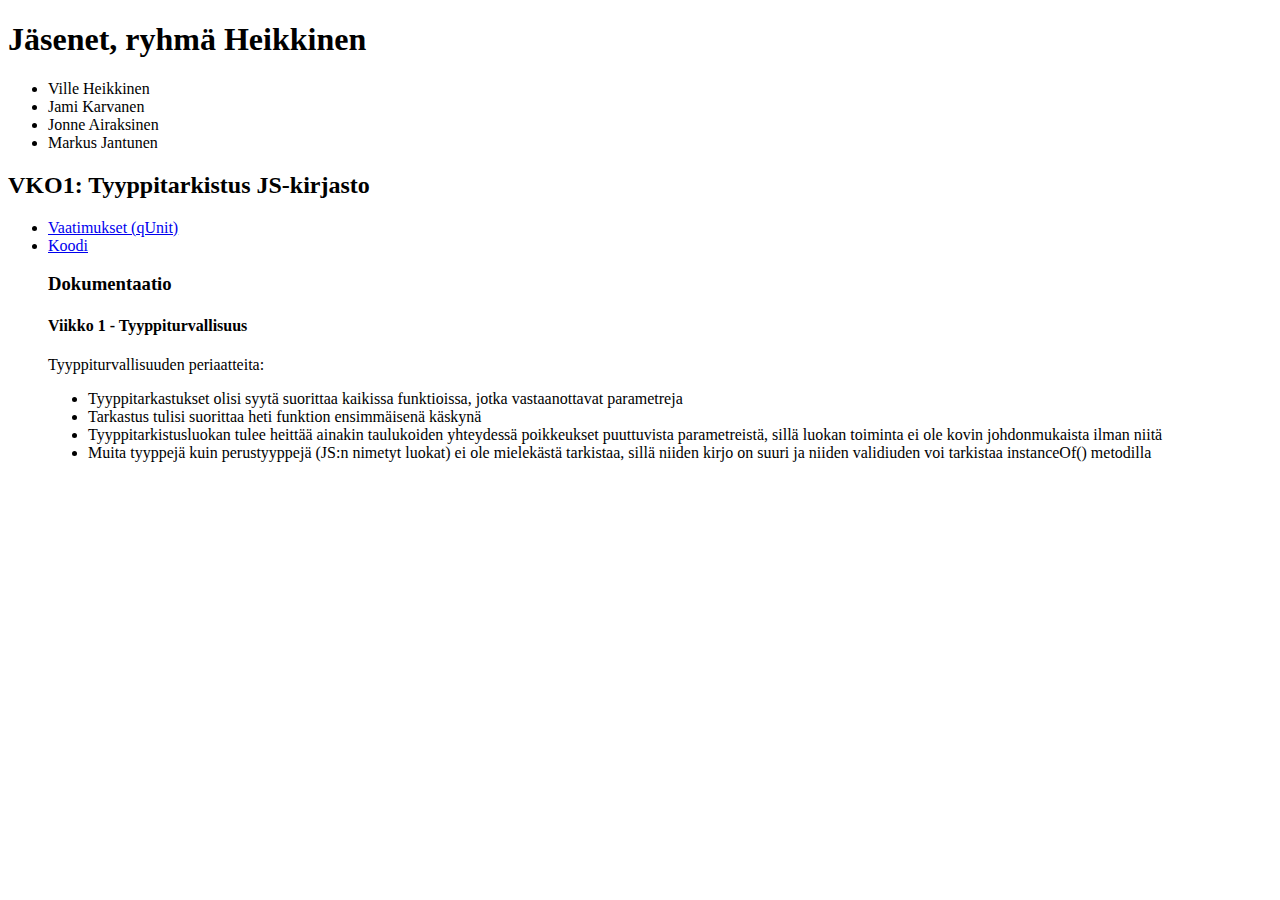
==== index.html @ b56ffdc3 "pretty printing of page" ====
<!DOCTYPE html>
<html>
<head>
    <title>OTJS, Ryhmä Heikkinen</title>
    <meta charset="utf-8"></meta>
</head>
<body>
<h1>Jäsenet, ryhmä Heikkinen</h1>
<ul>
    <li>Ville Heikkinen</li>
    <li>Jami Karvanen</li>
    <li>Jonne Airaksinen</li>
    <li>Markus Jantunen</li>
</ul>

<h2>VKO1: Tyyppitarkistus JS-kirjasto</h2>


<ul>
    <li><a href="w1tests.html">Vaatimukset (qUnit)</a></li>
    <li><a href="js/w1.js">Koodi</a></li>
</ul>
<blockquote>
    <section>
        <header>
            <h3>Dokumentaatio</h3>
        </header>
        <article>
            <header>
                <h4>Viikko 1 - Tyyppiturvallisuus</h4>
            </header>
            <p>Tyyppiturvallisuuden periaatteita:</p>
            <ul>
                <li>Tyyppitarkastukset olisi syytä suorittaa kaikissa funktioissa, jotka vastaanottavat parametreja</li>
                <li>Tarkastus tulisi suorittaa heti funktion ensimmäisenä käskynä</li>
                <li>Tyyppitarkistusluokan tulee heittää ainakin taulukoiden yhteydessä poikkeukset puuttuvista
                    parametreistä, sillä luokan toiminta ei ole kovin johdonmukaista ilman niitä
                </li>
                <li>Muita tyyppejä kuin perustyyppejä (JS:n nimetyt luokat) ei ole mielekästä tarkistaa, sillä niiden
                    kirjo on suuri ja niiden validiuden voi tarkistaa instanceOf() metodilla
                </li>
            </ul>
        <code class="prettyprint" id="w1" style="width: 80%">

        </code>
        </article>
    </section>
</blockquote>

<script src="https://google-code-prettify.googlecode.com/svn/loader/run_prettify.js?lang=js&skin=sunburst"></script>
<script type="text/javascript" src="lib/jquery-2.0.3.min.js"></script>
<script type="text/javascript" src="js/page.js"></script>


</body>
</html>
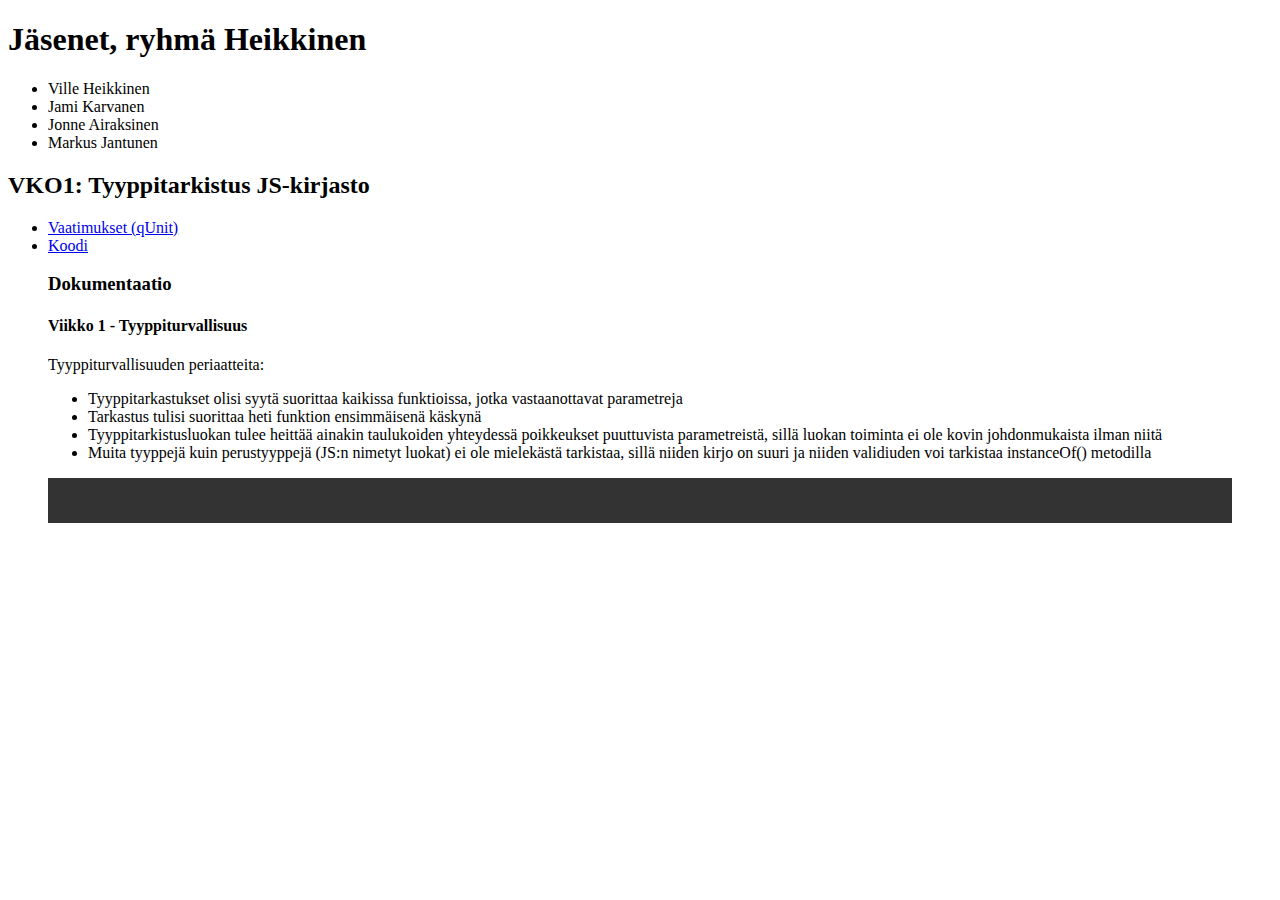
==== commit d8b653a9: "pretty printing of page" ====
--- a/index.html
+++ b/index.html
@@ -3,6 +3,7 @@
 <head>
     <title>OTJS, Ryhmä Heikkinen</title>
     <meta charset="utf-8"></meta>
+    <link rel="stylesheet" href="css/desert.css">
 </head>
 <body>
 <h1>Jäsenet, ryhmä Heikkinen</h1>
@@ -40,14 +41,15 @@
                     kirjo on suuri ja niiden validiuden voi tarkistaa instanceOf() metodilla
                 </li>
             </ul>
-        <code class="prettyprint" id="w1" style="width: 80%">
-
-        </code>
+            <pre class="prettyprint" >
+                <code id="w1" style="width: 80%">
+                </code>
+            </pre>
         </article>
     </section>
 </blockquote>
 
-<script src="https://google-code-prettify.googlecode.com/svn/loader/run_prettify.js?lang=js&skin=sunburst"></script>
+<script type="text/javascript" src="js/prettify.js"></script>
 <script type="text/javascript" src="lib/jquery-2.0.3.min.js"></script>
 <script type="text/javascript" src="js/page.js"></script>
 
--- a/css/desert.css
+++ b/css/desert.css
@@ -0,0 +1,35 @@
+
+/* desert scheme ported from vim to google prettify */
+pre.prettyprint { display: block; background-color: #333 }
+pre .nocode { background-color: none; color: #000 }
+pre .str { color: #ffa0a0 } /* string  - pink */
+pre .kwd { color: #f0e68c; font-weight: bold }
+pre .com { color: #87ceeb } /* comment - skyblue */
+pre .typ { color: #98fb98 } /* type    - lightgreen */
+pre .lit { color: #cd5c5c } /* literal - darkred */
+pre .pun { color: #fff }    /* punctuation */
+pre .pln { color: #fff }    /* plaintext */
+pre .tag { color: #f0e68c; font-weight: bold } /* html/xml tag    - lightyellow */
+pre .atn { color: #bdb76b; font-weight: bold } /* attribute name  - khaki */
+pre .atv { color: #ffa0a0 } /* attribute value - pink */
+pre .dec { color: #98fb98 } /* decimal         - lightgreen */
+
+/* Specify class=linenums on a pre to get line numbering */
+ol.linenums { margin-top: 0; margin-bottom: 0; color: #AEAEAE } /* IE indents via margin-left */
+li.L0,li.L1,li.L2,li.L3,li.L5,li.L6,li.L7,li.L8 { list-style-type: none }
+/* Alternate shading for lines */
+li.L1,li.L3,li.L5,li.L7,li.L9 { }
+
+@media print {
+    pre.prettyprint { background-color: none }
+    pre .str, code .str { color: #060 }
+    pre .kwd, code .kwd { color: #006; font-weight: bold }
+    pre .com, code .com { color: #600; font-style: italic }
+    pre .typ, code .typ { color: #404; font-weight: bold }
+    pre .lit, code .lit { color: #044 }
+    pre .pun, code .pun { color: #440 }
+    pre .pln, code .pln { color: #000 }
+    pre .tag, code .tag { color: #006; font-weight: bold }
+    pre .atn, code .atn { color: #404 }
+    pre .atv, code .atv { color: #060 }
+}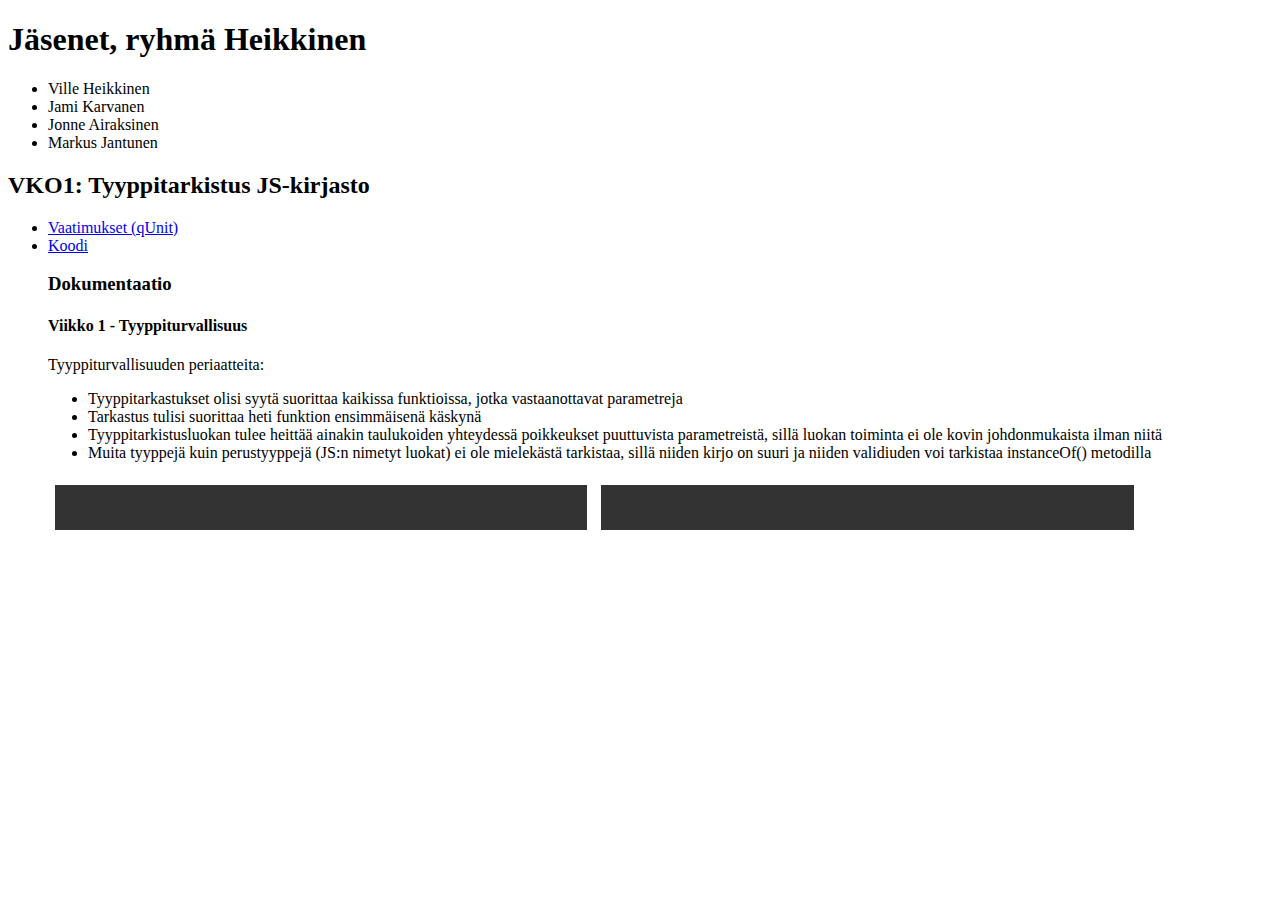
==== commit c6f31373: "added possibility to show test in the page too" ====
--- a/index.html
+++ b/index.html
@@ -4,6 +4,8 @@
     <title>OTJS, Ryhmä Heikkinen</title>
     <meta charset="utf-8"></meta>
     <link rel="stylesheet" href="css/desert.css">
+    <link rel="stylesheet" href="css/page.css">
+
 </head>
 <body>
 <h1>Jäsenet, ryhmä Heikkinen</h1>
@@ -41,10 +43,16 @@
                     kirjo on suuri ja niiden validiuden voi tarkistaa instanceOf() metodilla
                 </li>
             </ul>
-            <pre class="prettyprint" >
-                <code id="w1" style="width: 80%">
+            <div class="row">
+            <pre class="prettyprint code-half-page">
+                <code id="w1">
                 </code>
             </pre>
+            <pre class="prettyprint code-half-page">
+                <code id="w1tests">
+                </code>
+            </pre>
+            </div>
         </article>
     </section>
 </blockquote>
--- a/css/page.css
+++ b/css/page.css
@@ -0,0 +1,7 @@
+
+.code-half-page {
+    width: 45%;
+    display: inline-block;
+    float: left;
+    margin: 5pt;
+}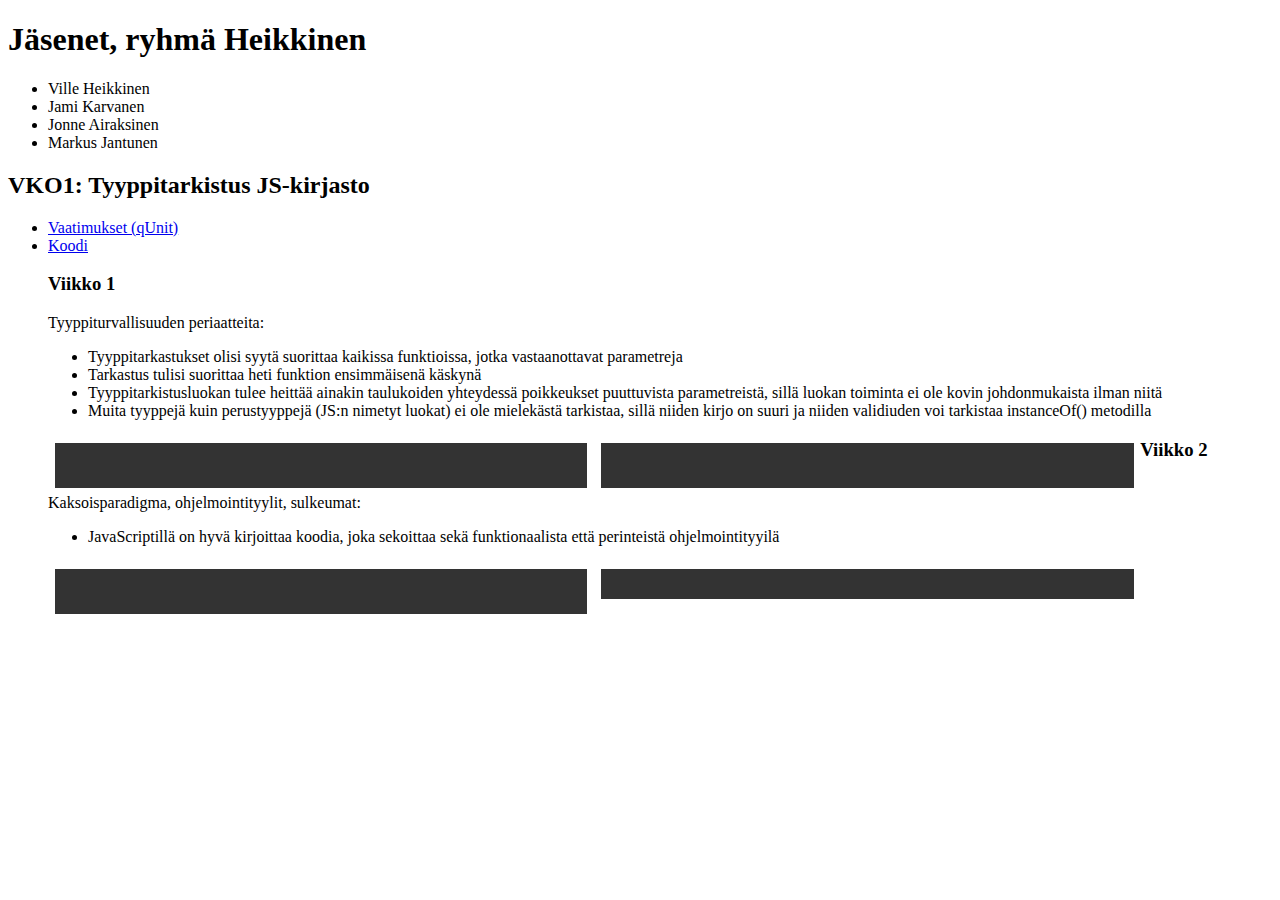
==== commit b5c6af1a: "added w2 js file and an example function of esoteric behavior" ====
--- a/index.html
+++ b/index.html
@@ -26,12 +26,9 @@
 <blockquote>
     <section>
         <header>
-            <h3>Dokumentaatio</h3>
+            <h3>Viikko 1</h3>
         </header>
         <article>
-            <header>
-                <h4>Viikko 1 - Tyyppiturvallisuus</h4>
-            </header>
             <p>Tyyppiturvallisuuden periaatteita:</p>
             <ul>
                 <li>Tyyppitarkastukset olisi syytä suorittaa kaikissa funktioissa, jotka vastaanottavat parametreja</li>
@@ -55,6 +52,27 @@
             </div>
         </article>
     </section>
+	<section>
+        <header>
+            <h3>Viikko 2 </h3>
+        </header>
+        <article>
+            <p>Kaksoisparadigma, ohjelmointityylit, sulkeumat:</p>
+            <ul>
+                <li>JavaScriptillä on hyvä kirjoittaa koodia, joka sekoittaa sekä funktionaalista että perinteistä ohjelmointityyilä</li>
+            </ul>
+            <div class="row">
+            <pre class="prettyprint code-half-page">
+                <code id="w2">
+                </code>
+            </pre>
+            <pre class="prettyprint code-half-page">
+                </code>
+            </pre>
+            </div>
+        </article>
+    </section>
+
 </blockquote>
 
 <script type="text/javascript" src="js/prettify.js"></script>
@@ -63,4 +81,4 @@
 
 
 </body>
-</html>+</html>
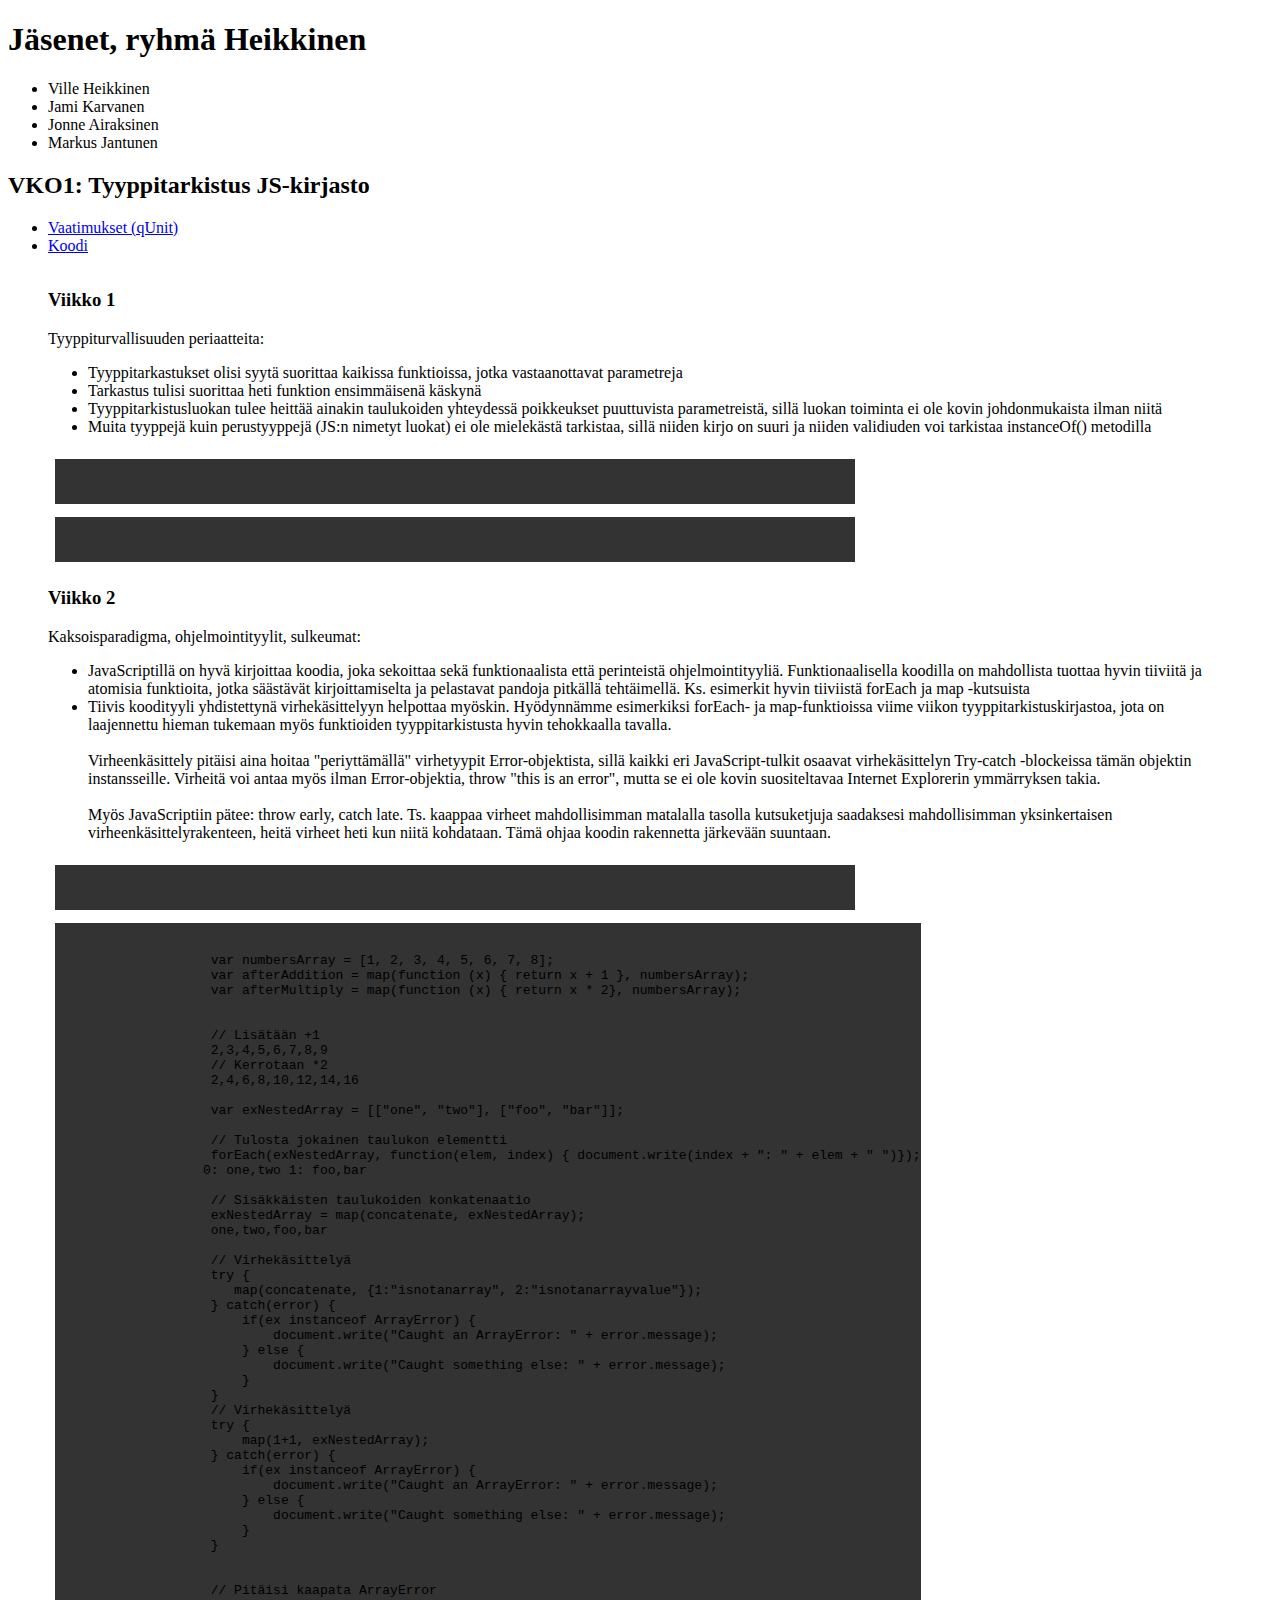
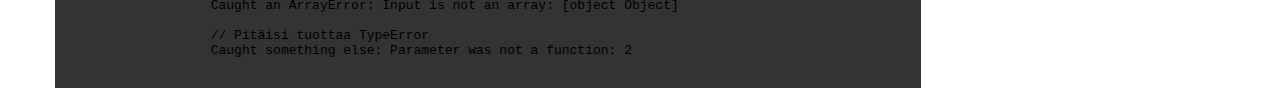
==== commit 5479d0b3: "added error examples, typchecking improved an all that shit" ====
--- a/index.html
+++ b/index.html
@@ -5,7 +5,8 @@
     <meta charset="utf-8"></meta>
     <link rel="stylesheet" href="css/desert.css">
     <link rel="stylesheet" href="css/page.css">
-
+    <script type="text/javascript" src="js/w1.js"></script>
+    <script type="text/javascript" src="js/w2.js"></script>
 </head>
 <body>
 <h1>Jäsenet, ryhmä Heikkinen</h1>
@@ -22,9 +23,10 @@
 <ul>
     <li><a href="w1tests.html">Vaatimukset (qUnit)</a></li>
     <li><a href="js/w1.js">Koodi</a></li>
+
 </ul>
 <blockquote>
-    <section>
+    <section class="weekly">
         <header>
             <h3>Viikko 1</h3>
         </header>
@@ -52,14 +54,30 @@
             </div>
         </article>
     </section>
-	<section>
+    <section class="weekly">
         <header>
             <h3>Viikko 2 </h3>
         </header>
         <article>
             <p>Kaksoisparadigma, ohjelmointityylit, sulkeumat:</p>
             <ul>
-                <li>JavaScriptillä on hyvä kirjoittaa koodia, joka sekoittaa sekä funktionaalista että perinteistä ohjelmointityyilä</li>
+                <li>JavaScriptillä on hyvä kirjoittaa koodia, joka sekoittaa sekä funktionaalista että perinteistä
+                    ohjelmointityyliä. Funktionaalisella koodilla on mahdollista tuottaa hyvin tiiviitä ja atomisia
+                    funktioita, jotka säästävät kirjoittamiselta ja pelastavat pandoja pitkällä tehtäimellä. Ks. esimerkit
+                    hyvin tiiviistä forEach ja map -kutsuista
+                </li>
+                <li>
+                    Tiivis koodityyli yhdistettynä virhekäsittelyyn helpottaa myöskin. Hyödynnämme esimerkiksi forEach-
+                    ja map-funktioissa viime viikon tyyppitarkistuskirjastoa, jota on laajennettu hieman tukemaan myös
+                    funktioiden tyyppitarkistusta hyvin tehokkaalla tavalla. <br><br>
+                    Virheenkäsittely pitäisi aina hoitaa "periyttämällä" virhetyypit Error-objektista, sillä kaikki
+                    eri JavaScript-tulkit osaavat virhekäsittelyn Try-catch -blockeissa tämän objektin instansseille.
+                    Virheitä voi antaa myös ilman Error-objektia, throw "this is an error", mutta se ei ole kovin suositeltavaa
+                    Internet Explorerin ymmärryksen takia.<br><br>
+                    Myös JavaScriptiin pätee: throw early, catch late. Ts. kaappaa virheet mahdollisimman matalalla tasolla
+                    kutsuketjuja saadaksesi mahdollisimman yksinkertaisen virheenkäsittelyrakenteen, heitä virheet heti kun
+                    niitä kohdataan. Tämä ohjaa koodin rakennetta järkevään suuntaan.
+                </li>
             </ul>
             <div class="row">
             <pre class="prettyprint code-half-page">
@@ -67,6 +85,99 @@
                 </code>
             </pre>
             <pre class="prettyprint code-half-page">
+                <code id="w2run">
+
+                    var numbersArray = [1, 2, 3, 4, 5, 6, 7, 8];
+                    var afterAddition = map(function (x) { return x + 1 }, numbersArray);
+                    var afterMultiply = map(function (x) { return x * 2}, numbersArray);
+
+                    <script>
+                        var numbersArray = [1, 2, 3, 4, 5, 6, 7, 8];
+                        var afterAddition = map(function (x) {
+                            return x + 1;
+                        }, numbersArray);
+                        var afterMultiply = map(function (x) {
+                            return x * 2;
+                        }, numbersArray);
+                    </script>
+                    // Lisätään +1
+                    <script>
+                        document.write(afterAddition);
+                    </script>
+                    // Kerrotaan *2
+                    <script>
+                        document.write(afterMultiply);
+                    </script>
+
+                    var exNestedArray = [["one", "two"], ["foo", "bar"]];
+
+                    // Tulosta jokainen taulukon elementti
+                    forEach(exNestedArray, function(elem, index) { document.write(index + ": " + elem + " ")});
+                   <script>
+                       var exNestedArray = [
+                           ["one", "two"],
+                           ["foo", "bar"]
+                       ];
+                       forEach(exNestedArray, function(elem, index) { document.write(index + ": " + elem + " ")});
+                    </script>
+
+                    // Sisäkkäisten taulukoiden konkatenaatio
+                    exNestedArray = map(concatenate, exNestedArray);
+                    <script>
+                       exNestedArray = map(concatenate, exNestedArray);
+                       document.write(exNestedArray);
+
+                    </script>
+
+                    // Virhekäsittelyä
+                    try {
+                       map(concatenate, {1:"isnotanarray", 2:"isnotanarrayvalue"});
+                    } catch(error) {
+                        if(ex instanceof ArrayError) {
+                            document.write("Caught an ArrayError: " + error.message);
+                        } else {
+                            document.write("Caught something else: " + error.message);
+                        }
+                    }
+                    // Virhekäsittelyä
+                    try {
+                        map(1+1, exNestedArray);
+                    } catch(error) {
+                        if(ex instanceof ArrayError) {
+                            document.write("Caught an ArrayError: " + error.message);
+                        } else {
+                            document.write("Caught something else: " + error.message);
+                        }
+                    }
+
+
+                    // Pitäisi kaapata ArrayError
+                    <script>
+                        try {
+                            map(concatenate, {1:"isnotanarray", 2:"isnotanarrayvalue"});
+                        } catch(error) {
+                            if(error instanceof ArrayError) {
+                                document.write("Caught an ArrayError: " + error.message);
+                            } else {
+                                document.write("Caught something else: " + error.message);
+                            }
+                        }
+
+                    </script>
+
+                    // Pitäisi tuottaa TypeError
+                    <script>
+                        try {
+                            map(1+1, exNestedArray);
+                        } catch(error) {
+                            if(error instanceof ArrayError) {
+                                document.write("Caught an ArrayError: " + error.message);
+                            } else {
+                                document.write("Caught something else: " + error.message);
+                            }
+                        }
+
+                    </script>
                 </code>
             </pre>
             </div>
--- a/css/page.css
+++ b/css/page.css
@@ -1,7 +1,11 @@
 
 .code-half-page {
-    width: 45%;
-    display: inline-block;
+    min-width: 800px;
     float: left;
     margin: 5pt;
+}
+
+.weekly {
+    width: 100%;
+    display: inline-block;
 }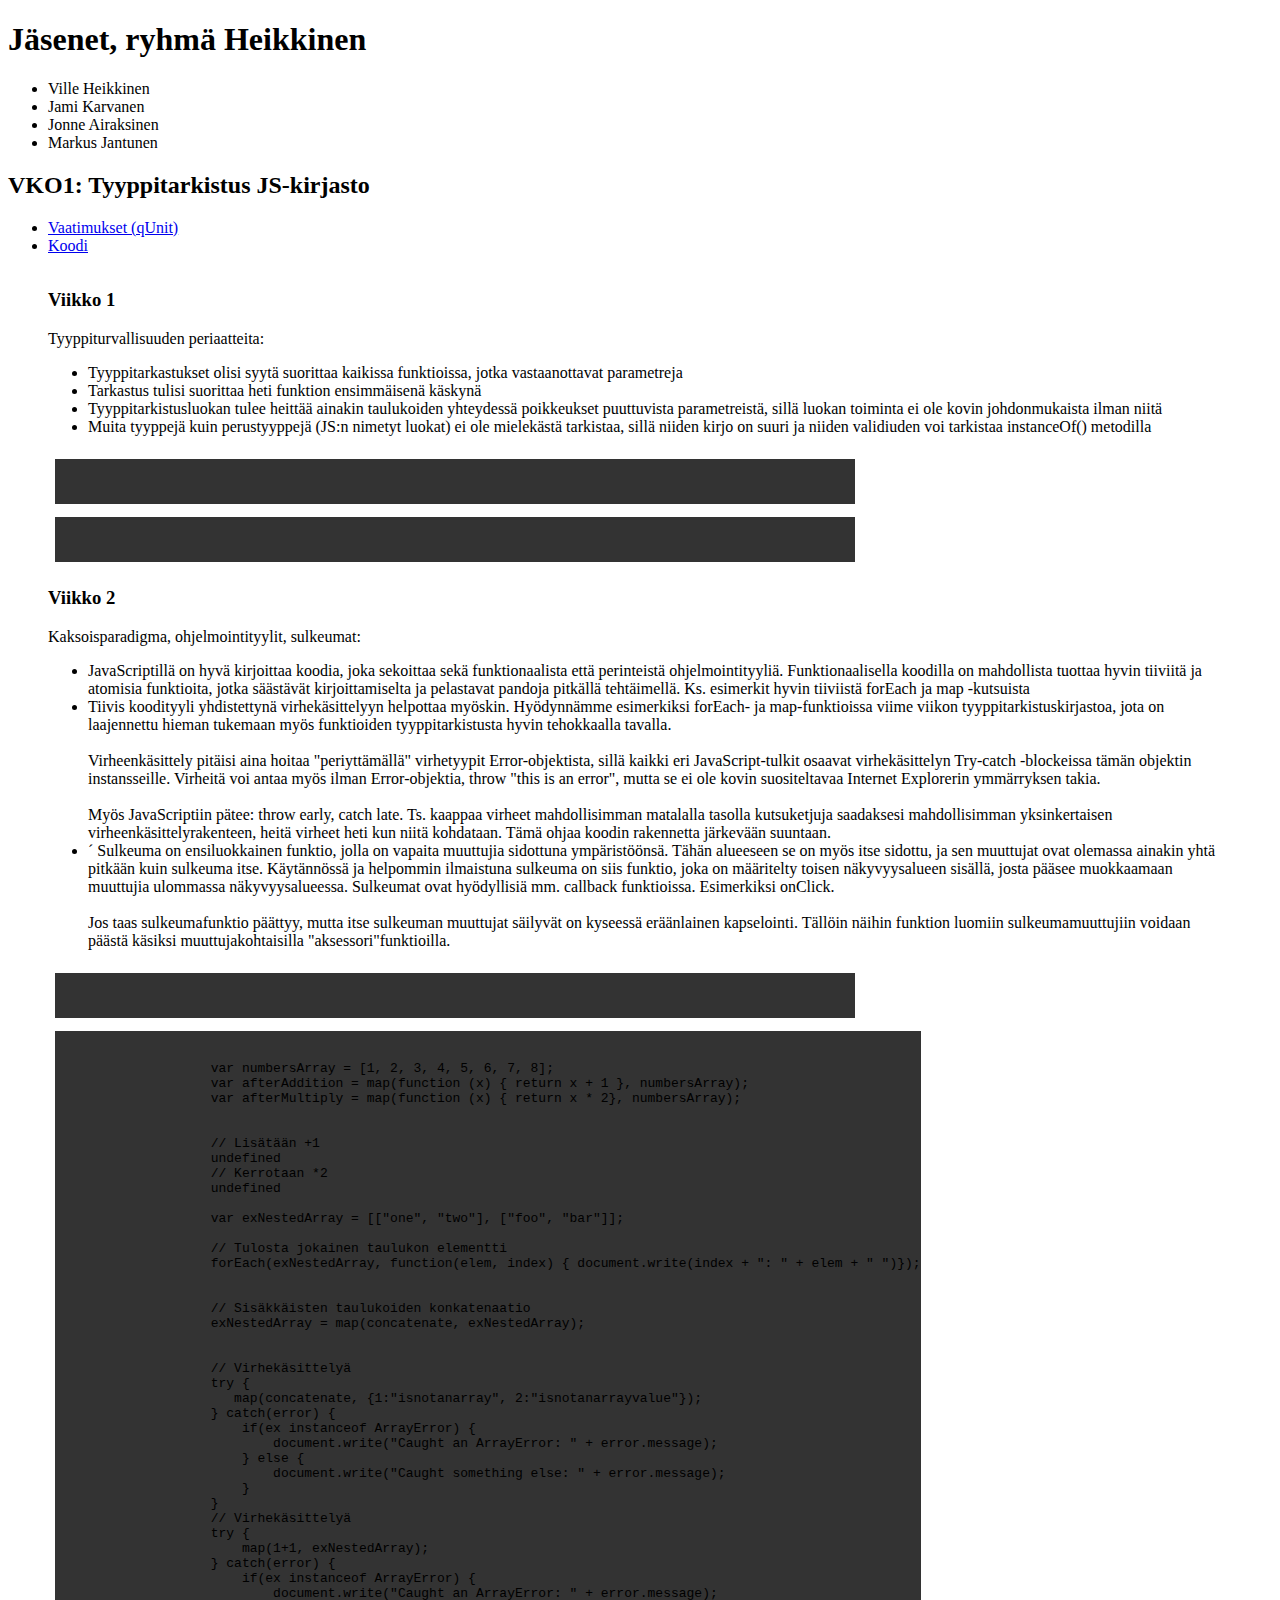
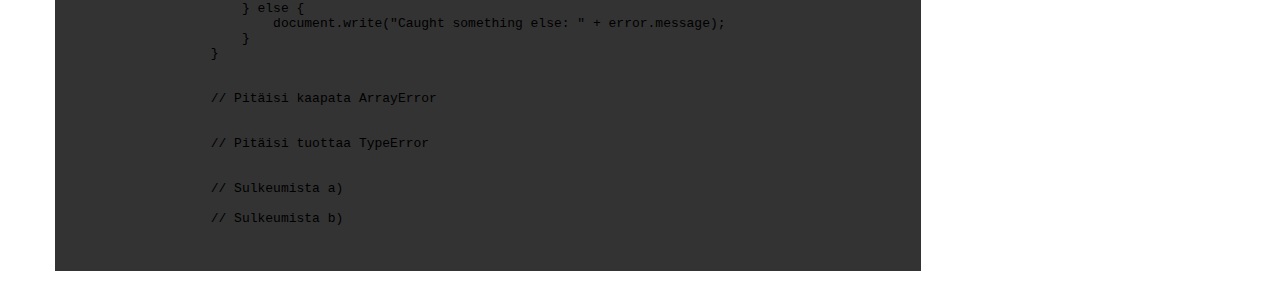
==== commit 97a53e0b: "Sulkeumista lyhyt dokumentointi ja pienet demot" ====
--- a/index.html
+++ b/index.html
@@ -78,6 +78,13 @@
                     kutsuketjuja saadaksesi mahdollisimman yksinkertaisen virheenkäsittelyrakenteen, heitä virheet heti kun
                     niitä kohdataan. Tämä ohjaa koodin rakennetta järkevään suuntaan.
                 </li>
+                <li>
+´               Sulkeuma on ensiluokkainen funktio, jolla on vapaita muuttujia sidottuna ympäristöönsä.
+                Tähän alueeseen se on myös itse sidottu, ja sen muuttujat ovat olemassa ainakin yhtä pitkään kuin sulkeuma itse.
+                Käytännössä ja helpommin ilmaistuna sulkeuma on siis funktio, joka on määritelty toisen näkyvyysalueen sisällä, josta pääsee muokkaamaan muuttujia ulommassa näkyvyysalueessa. Sulkeumat ovat hyödyllisiä mm. callback funktioissa. Esimerkiksi onClick.<br><br>
+                Jos taas sulkeumafunktio päättyy, mutta itse sulkeuman muuttujat säilyvät on kyseessä eräänlainen kapselointi. Tällöin näihin funktion luomiin sulkeumamuuttujiin voidaan päästä käsiksi muuttujakohtaisilla "aksessori"funktioilla. 
+
+                </li>
             </ul>
             <div class="row">
             <pre class="prettyprint code-half-page">
@@ -178,6 +185,23 @@
                         }
 
                     </script>
+
+                    // Sulkeumista a)
+                    <script>
+
+                    setAlarm();
+                    </script>
+                    // Sulkeumista b)
+                    <script>
+                    var a = Person();
+                    var b = Person();
+                    write(a.getName);
+                    a.setName("Riki Sorsa");
+                    a.oneUp();
+                    a.oneUp();
+                    a.print();
+                    b.print();
+                    </script>
                 </code>
             </pre>
             </div>
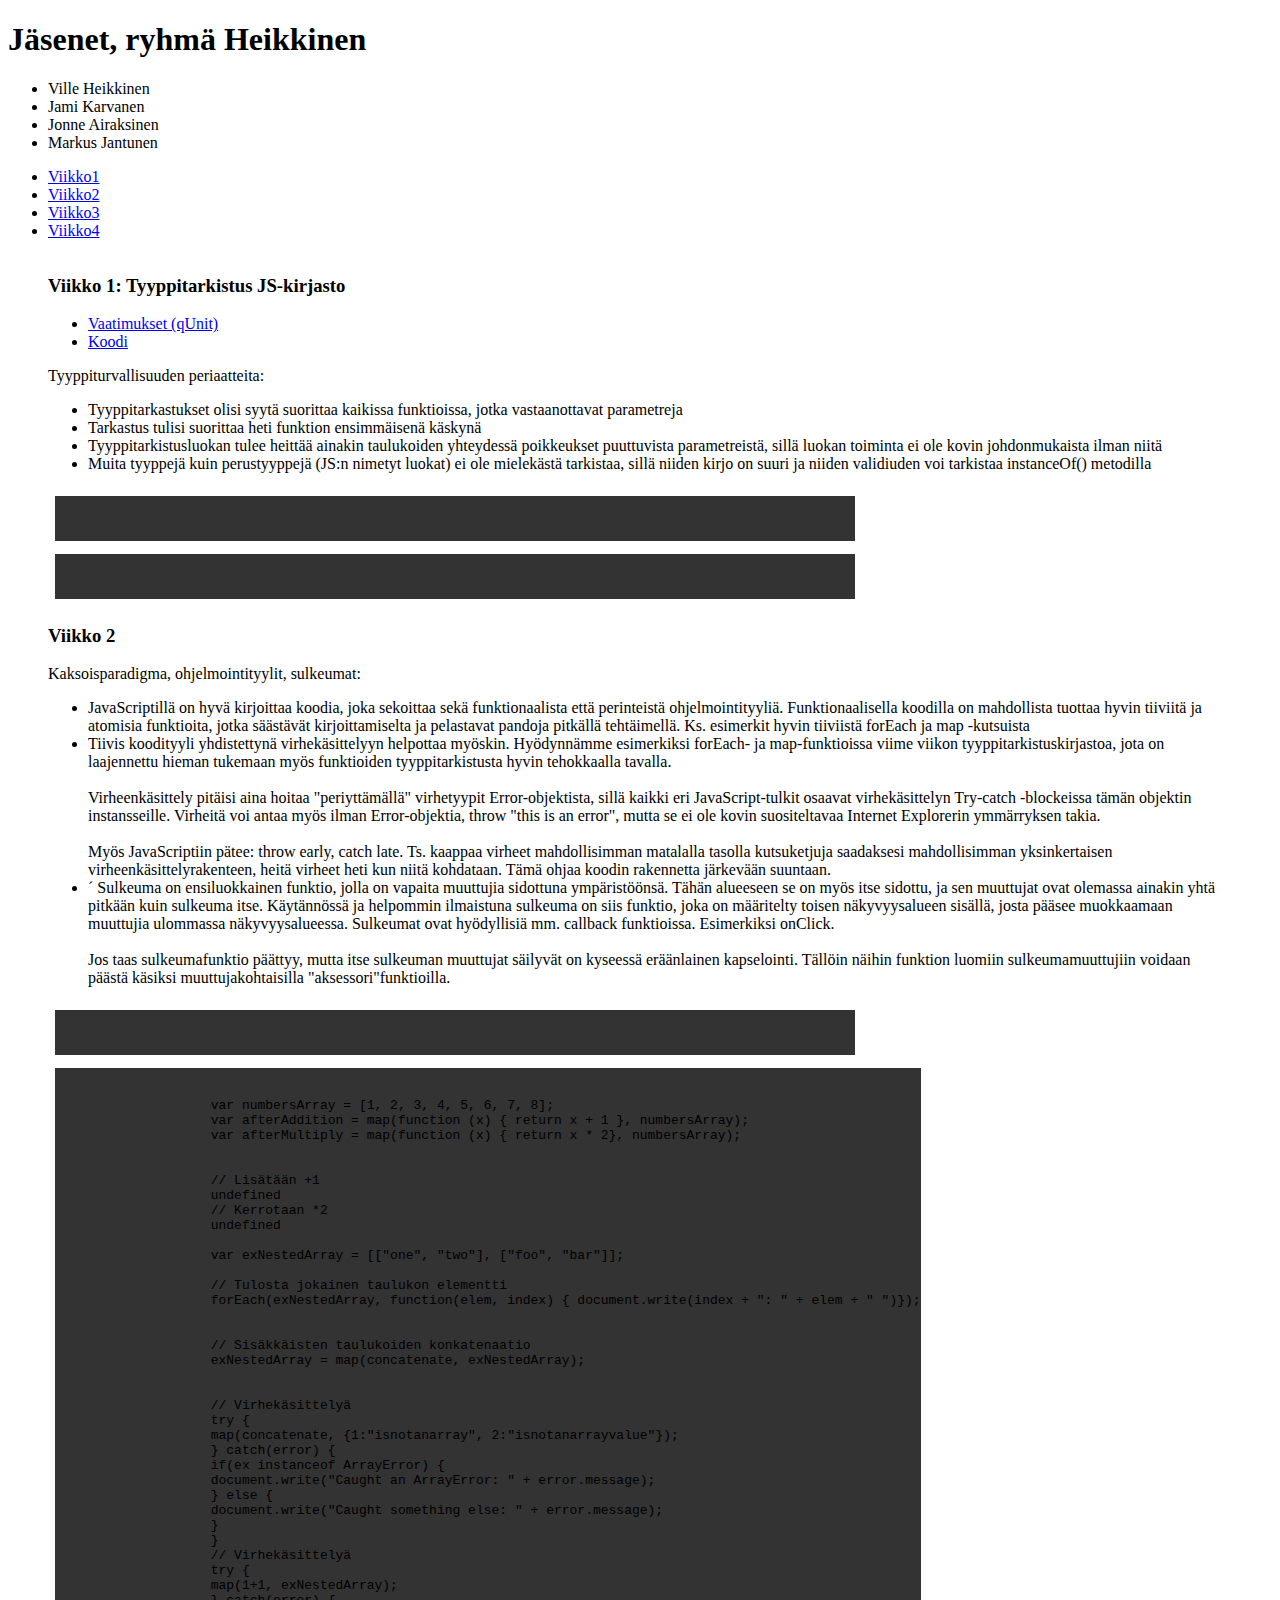
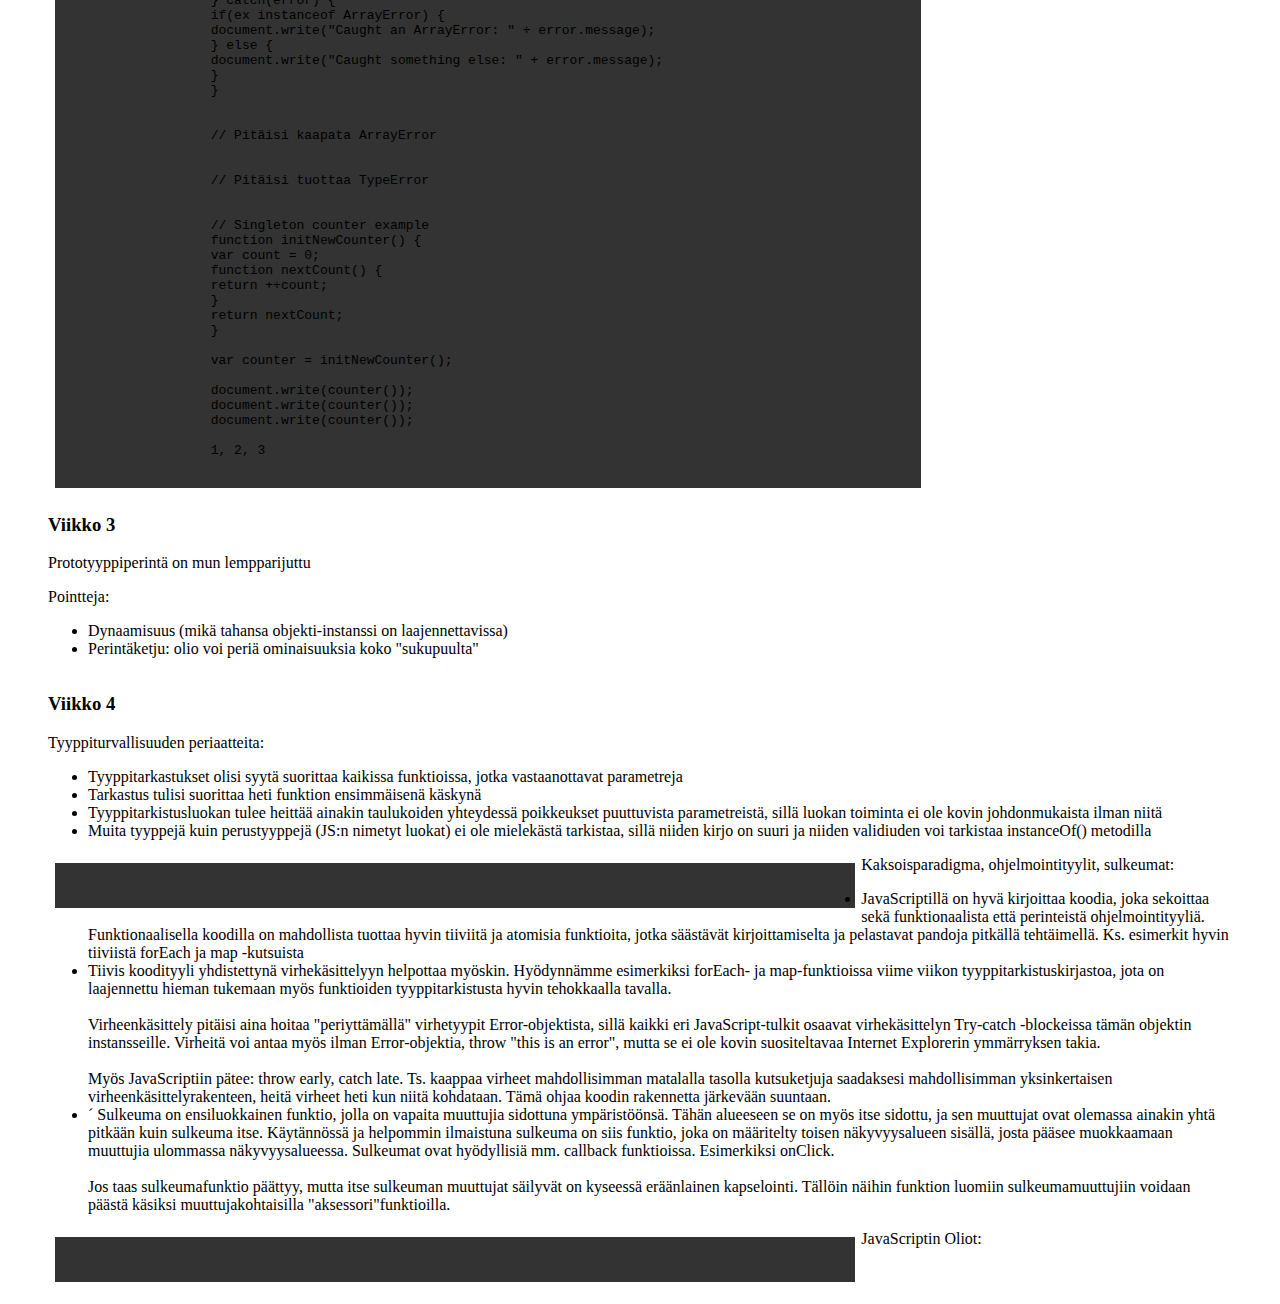
==== commit 1f11fdc3: "latest yläkerta" ====
--- a/index.html
+++ b/index.html
@@ -1,48 +1,57 @@
 <!DOCTYPE html>
 <html>
-<head>
-    <title>OTJS, Ryhmä Heikkinen</title>
-    <meta charset="utf-8"></meta>
-    <link rel="stylesheet" href="css/desert.css">
-    <link rel="stylesheet" href="css/page.css">
-    <script type="text/javascript" src="js/w1.js"></script>
-    <script type="text/javascript" src="js/w2.js"></script>
-</head>
+    <head>
+        <title>OTJS, Ryhmä Heikkinen</title>
+        <meta charset="utf-8">
+        <link rel="stylesheet" href="css/desert.css">
+        <link rel="stylesheet" href="css/page.css">
+        <script type="text/javascript" src="js/w1.js"></script>
+        <script type="text/javascript" src="js/w2.js"></script>
+        <script type="text/javascript" src="js/w1final.js"></script>
+    </head>
 <body>
-<h1>Jäsenet, ryhmä Heikkinen</h1>
-<ul>
-    <li>Ville Heikkinen</li>
-    <li>Jami Karvanen</li>
-    <li>Jonne Airaksinen</li>
-    <li>Markus Jantunen</li>
-</ul>
-
-<h2>VKO1: Tyyppitarkistus JS-kirjasto</h2>
-
-
-<ul>
-    <li><a href="w1tests.html">Vaatimukset (qUnit)</a></li>
-    <li><a href="js/w1.js">Koodi</a></li>
-
-</ul>
+
+    <h1>Jäsenet, ryhmä Heikkinen</h1>
+    <ul>
+        <li>Ville Heikkinen</li>
+        <li>Jami Karvanen</li>
+        <li>Jonne Airaksinen</li>
+        <li>Markus Jantunen</li>
+    </ul>
+    <nav>
+        <ul>
+            <li><a href="#week1">Viikko1</a></li>
+            <li><a href="#week2">Viikko2</a></li>
+            <li><a href="#week3">Viikko3</a></li>
+            <li><a href="#week4">Viikko4</a></li>
+        </ul>
+    </nav>
+
 <blockquote>
-    <section class="weekly">
-        <header>
-            <h3>Viikko 1</h3>
-        </header>
-        <article>
-            <p>Tyyppiturvallisuuden periaatteita:</p>
-            <ul>
-                <li>Tyyppitarkastukset olisi syytä suorittaa kaikissa funktioissa, jotka vastaanottavat parametreja</li>
-                <li>Tarkastus tulisi suorittaa heti funktion ensimmäisenä käskynä</li>
-                <li>Tyyppitarkistusluokan tulee heittää ainakin taulukoiden yhteydessä poikkeukset puuttuvista
-                    parametreistä, sillä luokan toiminta ei ole kovin johdonmukaista ilman niitä
-                </li>
-                <li>Muita tyyppejä kuin perustyyppejä (JS:n nimetyt luokat) ei ole mielekästä tarkistaa, sillä niiden
-                    kirjo on suuri ja niiden validiuden voi tarkistaa instanceOf() metodilla
-                </li>
-            </ul>
-            <div class="row">
+
+<section class="weekly">
+    <a name="week1"></a>
+    <header>
+        <h3>Viikko 1: Tyyppitarkistus JS-kirjasto</h3>
+        <ul>
+            <li><a href="w1tests.html">Vaatimukset (qUnit)</a></li>
+            <li><a href="js/w1.js">Koodi</a></li>
+
+        </ul>
+    </header>
+    <article>
+        <p>Tyyppiturvallisuuden periaatteita:</p>
+        <ul>
+            <li>Tyyppitarkastukset olisi syytä suorittaa kaikissa funktioissa, jotka vastaanottavat parametreja</li>
+            <li>Tarkastus tulisi suorittaa heti funktion ensimmäisenä käskynä</li>
+            <li>Tyyppitarkistusluokan tulee heittää ainakin taulukoiden yhteydessä poikkeukset puuttuvista
+                parametreistä, sillä luokan toiminta ei ole kovin johdonmukaista ilman niitä
+            </li>
+            <li>Muita tyyppejä kuin perustyyppejä (JS:n nimetyt luokat) ei ole mielekästä tarkistaa, sillä niiden
+                kirjo on suuri ja niiden validiuden voi tarkistaa instanceOf() metodilla
+            </li>
+        </ul>
+        <div class="row">
             <pre class="prettyprint code-half-page">
                 <code id="w1">
                 </code>
@@ -51,42 +60,43 @@
                 <code id="w1tests">
                 </code>
             </pre>
-            </div>
-        </article>
-    </section>
-    <section class="weekly">
-        <header>
-            <h3>Viikko 2 </h3>
-        </header>
-        <article>
-            <p>Kaksoisparadigma, ohjelmointityylit, sulkeumat:</p>
-            <ul>
-                <li>JavaScriptillä on hyvä kirjoittaa koodia, joka sekoittaa sekä funktionaalista että perinteistä
-                    ohjelmointityyliä. Funktionaalisella koodilla on mahdollista tuottaa hyvin tiiviitä ja atomisia
-                    funktioita, jotka säästävät kirjoittamiselta ja pelastavat pandoja pitkällä tehtäimellä. Ks. esimerkit
-                    hyvin tiiviistä forEach ja map -kutsuista
-                </li>
-                <li>
-                    Tiivis koodityyli yhdistettynä virhekäsittelyyn helpottaa myöskin. Hyödynnämme esimerkiksi forEach-
-                    ja map-funktioissa viime viikon tyyppitarkistuskirjastoa, jota on laajennettu hieman tukemaan myös
-                    funktioiden tyyppitarkistusta hyvin tehokkaalla tavalla. <br><br>
-                    Virheenkäsittely pitäisi aina hoitaa "periyttämällä" virhetyypit Error-objektista, sillä kaikki
-                    eri JavaScript-tulkit osaavat virhekäsittelyn Try-catch -blockeissa tämän objektin instansseille.
-                    Virheitä voi antaa myös ilman Error-objektia, throw "this is an error", mutta se ei ole kovin suositeltavaa
-                    Internet Explorerin ymmärryksen takia.<br><br>
-                    Myös JavaScriptiin pätee: throw early, catch late. Ts. kaappaa virheet mahdollisimman matalalla tasolla
-                    kutsuketjuja saadaksesi mahdollisimman yksinkertaisen virheenkäsittelyrakenteen, heitä virheet heti kun
-                    niitä kohdataan. Tämä ohjaa koodin rakennetta järkevään suuntaan.
-                </li>
-                <li>
-´               Sulkeuma on ensiluokkainen funktio, jolla on vapaita muuttujia sidottuna ympäristöönsä.
+        </div>
+    </article>
+</section>
+<section class="weekly">
+    <a name="week2"></a>
+    <header>
+        <h3>Viikko 2 </h3>
+    </header>
+    <article>
+        <p>Kaksoisparadigma, ohjelmointityylit, sulkeumat:</p>
+        <ul>
+            <li>JavaScriptillä on hyvä kirjoittaa koodia, joka sekoittaa sekä funktionaalista että perinteistä
+                ohjelmointityyliä. Funktionaalisella koodilla on mahdollista tuottaa hyvin tiiviitä ja atomisia
+                funktioita, jotka säästävät kirjoittamiselta ja pelastavat pandoja pitkällä tehtäimellä. Ks. esimerkit
+                hyvin tiiviistä forEach ja map -kutsuista
+            </li>
+            <li>
+                Tiivis koodityyli yhdistettynä virhekäsittelyyn helpottaa myöskin. Hyödynnämme esimerkiksi forEach-
+                ja map-funktioissa viime viikon tyyppitarkistuskirjastoa, jota on laajennettu hieman tukemaan myös
+                funktioiden tyyppitarkistusta hyvin tehokkaalla tavalla. <br><br>
+                Virheenkäsittely pitäisi aina hoitaa "periyttämällä" virhetyypit Error-objektista, sillä kaikki
+                eri JavaScript-tulkit osaavat virhekäsittelyn Try-catch -blockeissa tämän objektin instansseille.
+                Virheitä voi antaa myös ilman Error-objektia, throw "this is an error", mutta se ei ole kovin suositeltavaa
+                Internet Explorerin ymmärryksen takia.<br><br>
+                Myös JavaScriptiin pätee: throw early, catch late. Ts. kaappaa virheet mahdollisimman matalalla tasolla
+                kutsuketjuja saadaksesi mahdollisimman yksinkertaisen virheenkäsittelyrakenteen, heitä virheet heti kun
+                niitä kohdataan. Tämä ohjaa koodin rakennetta järkevään suuntaan.
+            </li>
+            <li>
+                ´               Sulkeuma on ensiluokkainen funktio, jolla on vapaita muuttujia sidottuna ympäristöönsä.
                 Tähän alueeseen se on myös itse sidottu, ja sen muuttujat ovat olemassa ainakin yhtä pitkään kuin sulkeuma itse.
                 Käytännössä ja helpommin ilmaistuna sulkeuma on siis funktio, joka on määritelty toisen näkyvyysalueen sisällä, josta pääsee muokkaamaan muuttujia ulommassa näkyvyysalueessa. Sulkeumat ovat hyödyllisiä mm. callback funktioissa. Esimerkiksi onClick.<br><br>
-                Jos taas sulkeumafunktio päättyy, mutta itse sulkeuman muuttujat säilyvät on kyseessä eräänlainen kapselointi. Tällöin näihin funktion luomiin sulkeumamuuttujiin voidaan päästä käsiksi muuttujakohtaisilla "aksessori"funktioilla. 
-
-                </li>
-            </ul>
-            <div class="row">
+                Jos taas sulkeumafunktio päättyy, mutta itse sulkeuman muuttujat säilyvät on kyseessä eräänlainen kapselointi. Tällöin näihin funktion luomiin sulkeumamuuttujiin voidaan päästä käsiksi muuttujakohtaisilla "aksessori"funktioilla.
+
+            </li>
+        </ul>
+        <div class="row">
             <pre class="prettyprint code-half-page">
                 <code id="w2">
                 </code>
@@ -120,41 +130,41 @@
 
                     // Tulosta jokainen taulukon elementti
                     forEach(exNestedArray, function(elem, index) { document.write(index + ": " + elem + " ")});
-                   <script>
-                       var exNestedArray = [
-                           ["one", "two"],
-                           ["foo", "bar"]
-                       ];
-                       forEach(exNestedArray, function(elem, index) { document.write(index + ": " + elem + " ")});
+                    <script>
+                        var exNestedArray = [
+                            ["one", "two"],
+                            ["foo", "bar"]
+                        ];
+                        forEach(exNestedArray, function(elem, index) { document.write(index + ": " + elem + " ")});
                     </script>
 
                     // Sisäkkäisten taulukoiden konkatenaatio
                     exNestedArray = map(concatenate, exNestedArray);
                     <script>
-                       exNestedArray = map(concatenate, exNestedArray);
-                       document.write(exNestedArray);
+                        exNestedArray = map(concatenate, exNestedArray);
+                        document.write(exNestedArray);
 
                     </script>
 
                     // Virhekäsittelyä
                     try {
-                       map(concatenate, {1:"isnotanarray", 2:"isnotanarrayvalue"});
+                    map(concatenate, {1:"isnotanarray", 2:"isnotanarrayvalue"});
                     } catch(error) {
-                        if(ex instanceof ArrayError) {
-                            document.write("Caught an ArrayError: " + error.message);
-                        } else {
-                            document.write("Caught something else: " + error.message);
-                        }
+                    if(ex instanceof ArrayError) {
+                    document.write("Caught an ArrayError: " + error.message);
+                    } else {
+                    document.write("Caught something else: " + error.message);
+                    }
                     }
                     // Virhekäsittelyä
                     try {
-                        map(1+1, exNestedArray);
+                    map(1+1, exNestedArray);
                     } catch(error) {
-                        if(ex instanceof ArrayError) {
-                            document.write("Caught an ArrayError: " + error.message);
-                        } else {
-                            document.write("Caught something else: " + error.message);
-                        }
+                    if(ex instanceof ArrayError) {
+                    document.write("Caught an ArrayError: " + error.message);
+                    } else {
+                    document.write("Caught something else: " + error.message);
+                    }
                     }
 
 
@@ -186,28 +196,121 @@
 
                     </script>
 
-                    // Sulkeumista a)
-                    <script>
-
-                    setAlarm();
-                    </script>
-                    // Sulkeumista b)
-                    <script>
-                    var a = Person();
-                    var b = Person();
-                    write(a.getName);
-                    a.setName("Riki Sorsa");
-                    a.oneUp();
-                    a.oneUp();
-                    a.print();
-                    b.print();
-                    </script>
-                </code>
-            </pre>
-            </div>
-        </article>
-    </section>
-
+                    // Singleton counter example
+                    function initNewCounter() {
+                    var count = 0;
+                    function nextCount() {
+                    return ++count;
+                    }
+                    return nextCount;
+                    }
+
+                    var counter = initNewCounter();
+
+                    document.write(counter());
+                    document.write(counter());
+                    document.write(counter());
+
+                    <script>
+                        function initNewCounter() {
+                            var count = 0;
+                            function nextCount() {
+                                return ++count;
+                            }
+                            return nextCount;
+                        }
+
+                        var counter = initNewCounter("foo");
+
+                        document.write(counter()+", ");
+                        document.write(counter()+", ");
+                        document.write(counter());
+
+                    </script>
+                </code>
+            </pre>
+        </div>
+    </article>
+
+</section>
+<section class="weekly">
+    <a name="week3"></a>
+    <header>
+        <h3>Viikko 3</h3>
+    </header>
+    <article>
+        <p>Prototyyppiperintä on mun lempparijuttu</p>
+        <p>Pointteja:</p>
+        <ul>
+            <li>Dynaamisuus (mikä tahansa objekti-instanssi on laajennettavissa)</li>
+            <li>Perintäketju: olio voi periä ominaisuuksia koko "sukupuulta"</li>
+        </ul>
+    </article>
+</section>
+<section class="weekly">
+    <a name="week4"></a>
+    <header>
+       <h3>Viikko 4</h3>
+    </header>
+    <article>
+      <p>Tyyppiturvallisuuden periaatteita:</p>
+        <ul>
+
+            <li>Tyyppitarkastukset olisi syytä suorittaa kaikissa funktioissa, jotka vastaanottavat parametreja</li>
+            <li>Tarkastus tulisi suorittaa heti funktion ensimmäisenä käskynä</li>
+            <li>Tyyppitarkistusluokan tulee heittää ainakin taulukoiden yhteydessä poikkeukset puuttuvista
+                parametreistä, sillä luokan toiminta ei ole kovin johdonmukaista ilman niitä
+            </li>
+            <li>Muita tyyppejä kuin perustyyppejä (JS:n nimetyt luokat) ei ole mielekästä tarkistaa, sillä niiden
+                kirjo on suuri ja niiden validiuden voi tarkistaa instanceOf() metodilla
+            </li>
+        </ul>
+    
+        <div class="row">
+            <pre class="prettyprint code-half-page">
+                <code id="w1final">
+                </code>
+            </pre>
+        </div>
+    </article>
+    <article>
+        <p>Kaksoisparadigma, ohjelmointityylit, sulkeumat:</p>
+        <ul>
+            <li>JavaScriptillä on hyvä kirjoittaa koodia, joka sekoittaa sekä funktionaalista että perinteistä
+                ohjelmointityyliä. Funktionaalisella koodilla on mahdollista tuottaa hyvin tiiviitä ja atomisia
+                funktioita, jotka säästävät kirjoittamiselta ja pelastavat pandoja pitkällä tehtäimellä. Ks. esimerkit
+                hyvin tiiviistä forEach ja map -kutsuista
+            </li>
+            <li>
+                Tiivis koodityyli yhdistettynä virhekäsittelyyn helpottaa myöskin. Hyödynnämme esimerkiksi forEach-
+                ja map-funktioissa viime viikon tyyppitarkistuskirjastoa, jota on laajennettu hieman tukemaan myös
+                funktioiden tyyppitarkistusta hyvin tehokkaalla tavalla. <br><br>
+                Virheenkäsittely pitäisi aina hoitaa "periyttämällä" virhetyypit Error-objektista, sillä kaikki
+                eri JavaScript-tulkit osaavat virhekäsittelyn Try-catch -blockeissa tämän objektin instansseille.
+                Virheitä voi antaa myös ilman Error-objektia, throw "this is an error", mutta se ei ole kovin suositeltavaa
+                Internet Explorerin ymmärryksen takia.<br><br>
+                Myös JavaScriptiin pätee: throw early, catch late. Ts. kaappaa virheet mahdollisimman matalalla tasolla
+                kutsuketjuja saadaksesi mahdollisimman yksinkertaisen virheenkäsittelyrakenteen, heitä virheet heti kun
+                niitä kohdataan. Tämä ohjaa koodin rakennetta järkevään suuntaan.
+            </li>
+            <li>
+                ´               Sulkeuma on ensiluokkainen funktio, jolla on vapaita muuttujia sidottuna ympäristöönsä.
+                Tähän alueeseen se on myös itse sidottu, ja sen muuttujat ovat olemassa ainakin yhtä pitkään kuin sulkeuma itse.
+                Käytännössä ja helpommin ilmaistuna sulkeuma on siis funktio, joka on määritelty toisen näkyvyysalueen sisällä, josta pääsee muokkaamaan muuttujia ulommassa näkyvyysalueessa. Sulkeumat ovat hyödyllisiä mm. callback funktioissa. Esimerkiksi onClick.<br><br>
+                Jos taas sulkeumafunktio päättyy, mutta itse sulkeuman muuttujat säilyvät on kyseessä eräänlainen kapselointi. Tällöin näihin funktion luomiin sulkeumamuuttujiin voidaan päästä käsiksi muuttujakohtaisilla "aksessori"funktioilla.
+
+            </li>
+        </ul>
+        <div class="row">
+            <pre class="prettyprint code-half-page">
+                <code id="w2final">
+                </code>
+            </pre>
+        </div>
+    <p>JavaScriptin Oliot:</p>
+
+    </article>
+</section>
 </blockquote>
 
 <script type="text/javascript" src="js/prettify.js"></script>
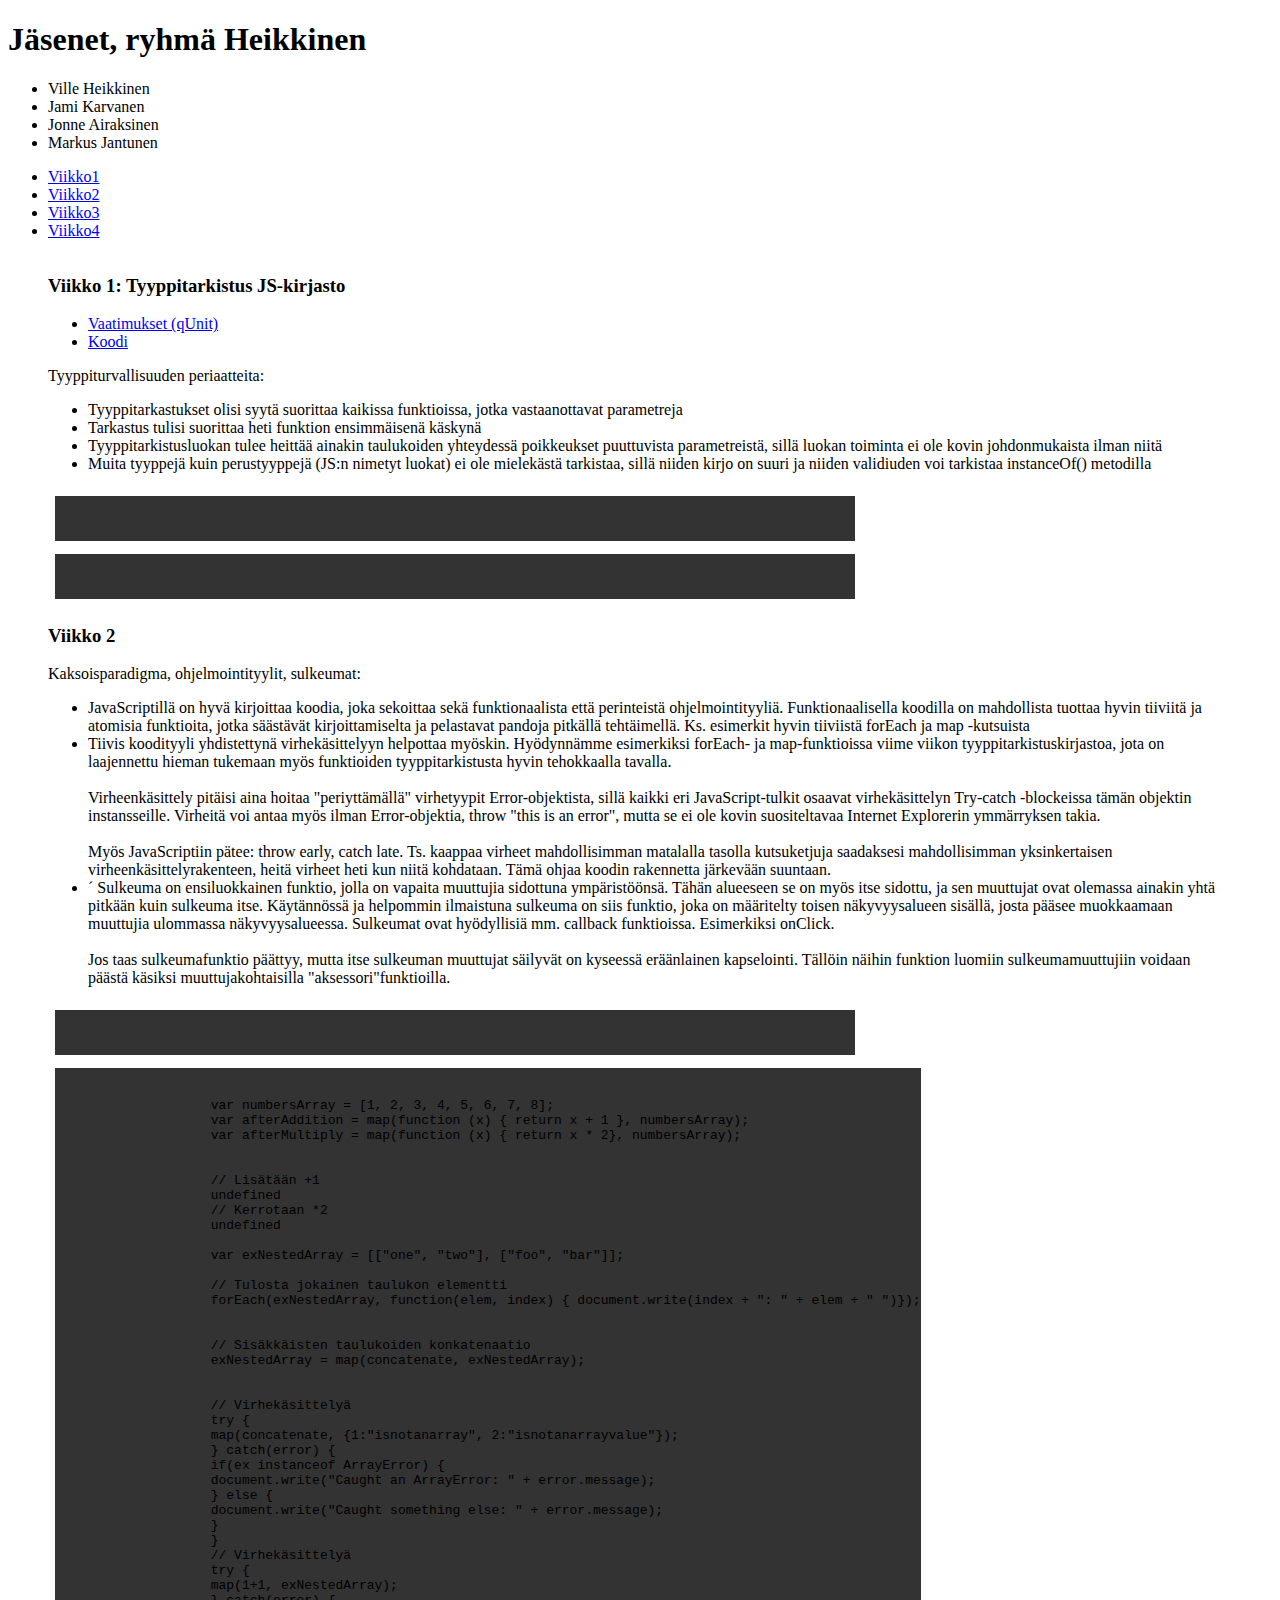
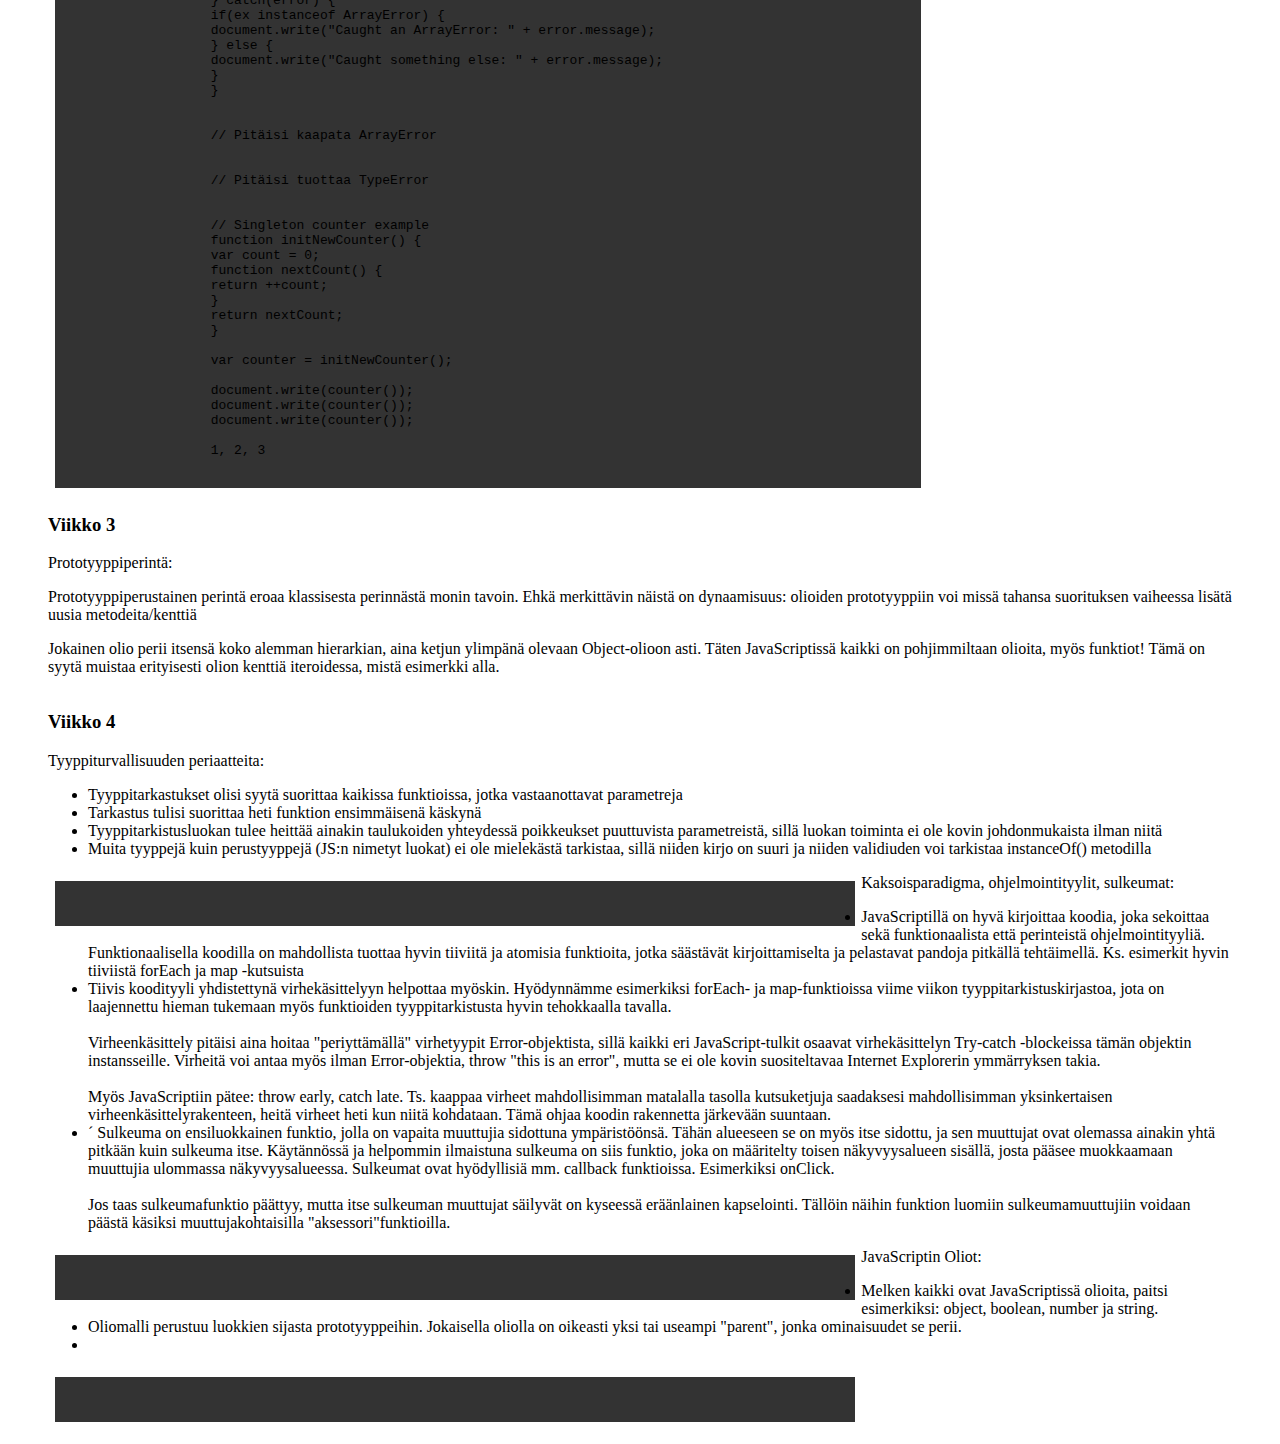
==== commit 629b19c2: "Add some stuff about prototype-inheritance" ====
--- a/index.html
+++ b/index.html
@@ -239,12 +239,12 @@
         <h3>Viikko 3</h3>
     </header>
     <article>
-        <p>Prototyyppiperintä on mun lempparijuttu</p>
-        <p>Pointteja:</p>
-        <ul>
-            <li>Dynaamisuus (mikä tahansa objekti-instanssi on laajennettavissa)</li>
-            <li>Perintäketju: olio voi periä ominaisuuksia koko "sukupuulta"</li>
-        </ul>
+        <p>Prototyyppiperintä:</p>
+        <p>Prototyyppiperustainen perintä eroaa klassisesta perinnästä monin tavoin. Ehkä merkittävin näistä on dynaamisuus:
+            olioiden prototyyppiin voi missä tahansa suorituksen vaiheessa lisätä uusia metodeita/kenttiä</p>
+        <p>Jokainen olio perii itsensä koko alemman hierarkian, aina ketjun ylimpänä olevaan Object-olioon asti.
+            Täten JavaScriptissä kaikki on pohjimmiltaan olioita, myös funktiot! Tämä on syytä muistaa erityisesti olion
+            kenttiä iteroidessa, mistä esimerkki alla.</p>
     </article>
 </section>
 <section class="weekly">
@@ -308,7 +308,17 @@
             </pre>
         </div>
     <p>JavaScriptin Oliot:</p>
-
+    <ul>
+     <li> Melken kaikki ovat JavaScriptissä olioita, paitsi esimerkiksi: object, boolean, number ja string.</li>
+     <li>Oliomalli perustuu luokkien sijasta prototyyppeihin. Jokaisella oliolla on oikeasti yksi tai useampi "parent", jonka ominaisuudet se perii.</li>
+     <li></li>
+    </ul>
+        <div class="row">
+            <pre class="prettyprint code-half-page">
+                <code id="w3final">
+                </code>
+            </pre>
+        </div>
     </article>
 </section>
 </blockquote>
